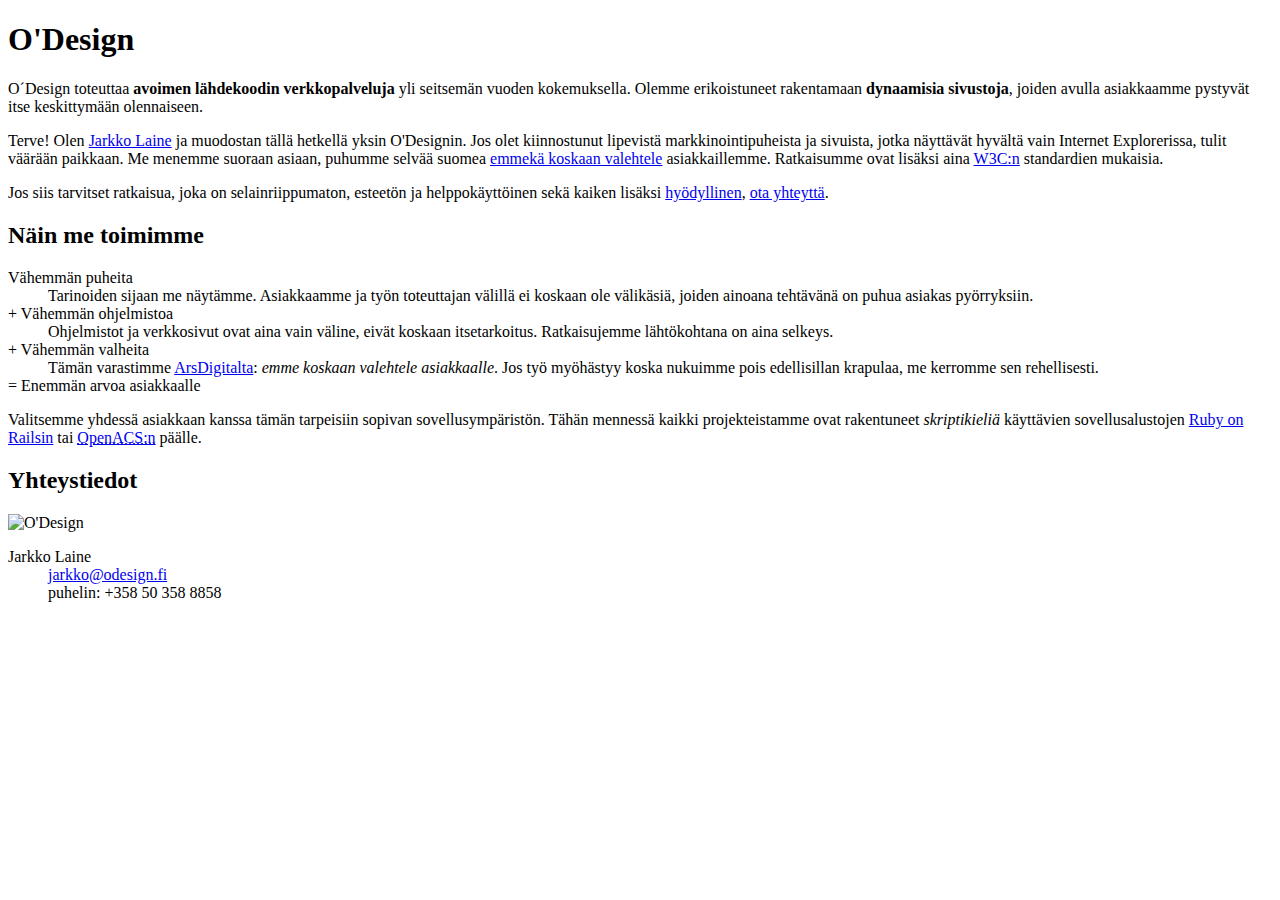
==== index.fi.html @ 1bb2d046 "Index files" ====
<!DOCTYPE html PUBLIC "-//W3C//DTD XHTML 1.0 Strict//EN" "http://www.w3.org/TR/xhtml1/DTD/xhtml1-strict.dtd">

<html xmlns="http://www.w3.org/1999/xhtml" xml:lang="en" lang="en">
<head>
	<title>O'Design - internetsovelluksia ajatteleville ihmisille</title>
	<meta http-equiv="Content-Type" content="text/html; charset=utf-8" />
	<meta http-equiv="Content-Language" content="en-us" />
	<meta name="copyright" content="(c) Copyright 2004 Jarkko Laine" />
	
<link rel="stylesheet" href="/stylesheets/lofi.css" type="text/css" />

	<style type="text/css">

	</style>
	
</head>
<body>
<div id="container">
  
<div id="toppic"></div>

<h1><span id="o">O'</span>Desig<span id="n">n</span></h1>

<div id="teaser">
  <p>
    O&#180;Design toteuttaa <strong>avoimen lähdekoodin verkkopalveluja</strong>
    yli seitsemän vuoden kokemuksella. Olemme erikoistuneet rakentamaan 
    <strong>dynaamisia sivustoja</strong>,
    joiden avulla asiakkaamme pystyvät itse keskittymään olennaiseen.
  </p>
</div>

<div id="content">
<p>Terve! Olen <a href="http://jlaine.net/jarkko" title="Tietoja minusta,
 englanniksi">Jarkko Laine</a> ja muodostan tällä hetkellä yksin O'Designin.
Jos olet kiinnostunut lipevistä markkinointipuheista ja sivuista, jotka näyttävät
hyvältä vain Internet Explorerissa, tulit väärään paikkaan. Me menemme suoraan
asiaan, puhumme selvää suomea <a href="#ei-valheita">emmekä koskaan valehtele</a>
asiakkaillemme. Ratkaisumme ovat lisäksi 
aina <a href="http://www.w3.org" title="World Wide Web Consortium">W3C:n</a> 
standardien mukaisia. </p>
<p>Jos siis tarvitset ratkaisua, joka on
selainriippumaton, esteetön ja helppokäyttöinen sekä kaiken lisäksi  
<a href="http://www.37signals.com/26.html">hyödyllinen</a>, 
<a href="#contact">ota yhteyttä</a>.</p>

<h2>Näin me toimimme</h2>
<dl id="arvot">
  <dt>Vähemmän puheita</dt>  
  <dd>Tarinoiden sijaan me näytämme. Asiakkaamme ja työn toteuttajan välillä
  ei koskaan ole välikäsiä, joiden ainoana tehtävänä on puhua asiakas pyörryksiin.</dd>
  <dt>+ Vähemmän ohjelmistoa</dt>
  <dd>Ohjelmistot ja verkkosivut ovat aina vain väline, eivät koskaan
  itsetarkoitus. Ratkaisujemme lähtökohtana on aina selkeys.</dd>
  <dt id="ei-valheita">+ Vähemmän valheita</dt>
  <dd>Tämän varastimme <a href="http://web.archive.org/web/20010609042248/www.arsdigita.com/pages/mission/">
  ArsDigitalta</a>: <cite>emme koskaan valehtele asiakkaalle</cite>. Jos työ
  myöhästyy koska nukuimme pois edellisillan krapulaa, me kerromme sen
  rehellisesti.</dd>
  <dt>= Enemmän arvoa asiakkaalle</dt>
  
</dl>

<p>Valitsemme yhdessä asiakkaan kanssa tämän tarpeisiin sopivan sovellusympäristön. Tähän mennessä kaikki projekteistamme ovat rakentuneet <em title="TCL, Ruby">skriptikieliä</em> käyttävien sovellusalustojen <a href="http://rubyonrails.org">Ruby on Railsin</a> tai <a href="http://openacs.org"><abbr title="Open Architecture Community System">OpenACS:n</abbr></a> päälle.</p>

</div>

<div id="footer">
  <h2 id="contact">Yhteystiedot</h2>
  <img src="/images/odesign-logo.gif" alt="O'Design" width="127" height="60" />
  <dl>
    <dt>Jarkko Laine</dt>  
      <dd><a href="&#x6D;&#x61;&#x69;&#x6C;&#x74;&#x6F;&#x3A;&#x6A;&#x61;&#x72;&#x6B;&#x6B;&#x6F;&#x40;&#x6F;&#x64;&#x65;&#x73;&#x69;&#x67;&#x6E;&#x2E;&#x66;&#x69;">&#x6A;&#x61;&#x72;&#x6B;&#x6B;&#x6F;&#x40;&#x6F;&#x64;&#x65;&#x73;&#x69;&#x67;&#x6E;&#x2E;&#x66;&#x69;</a></dd>
      <dd>puhelin: +358 50 358 8858</dd>
  </dl>  
</div>

</div>

</body>
</html>
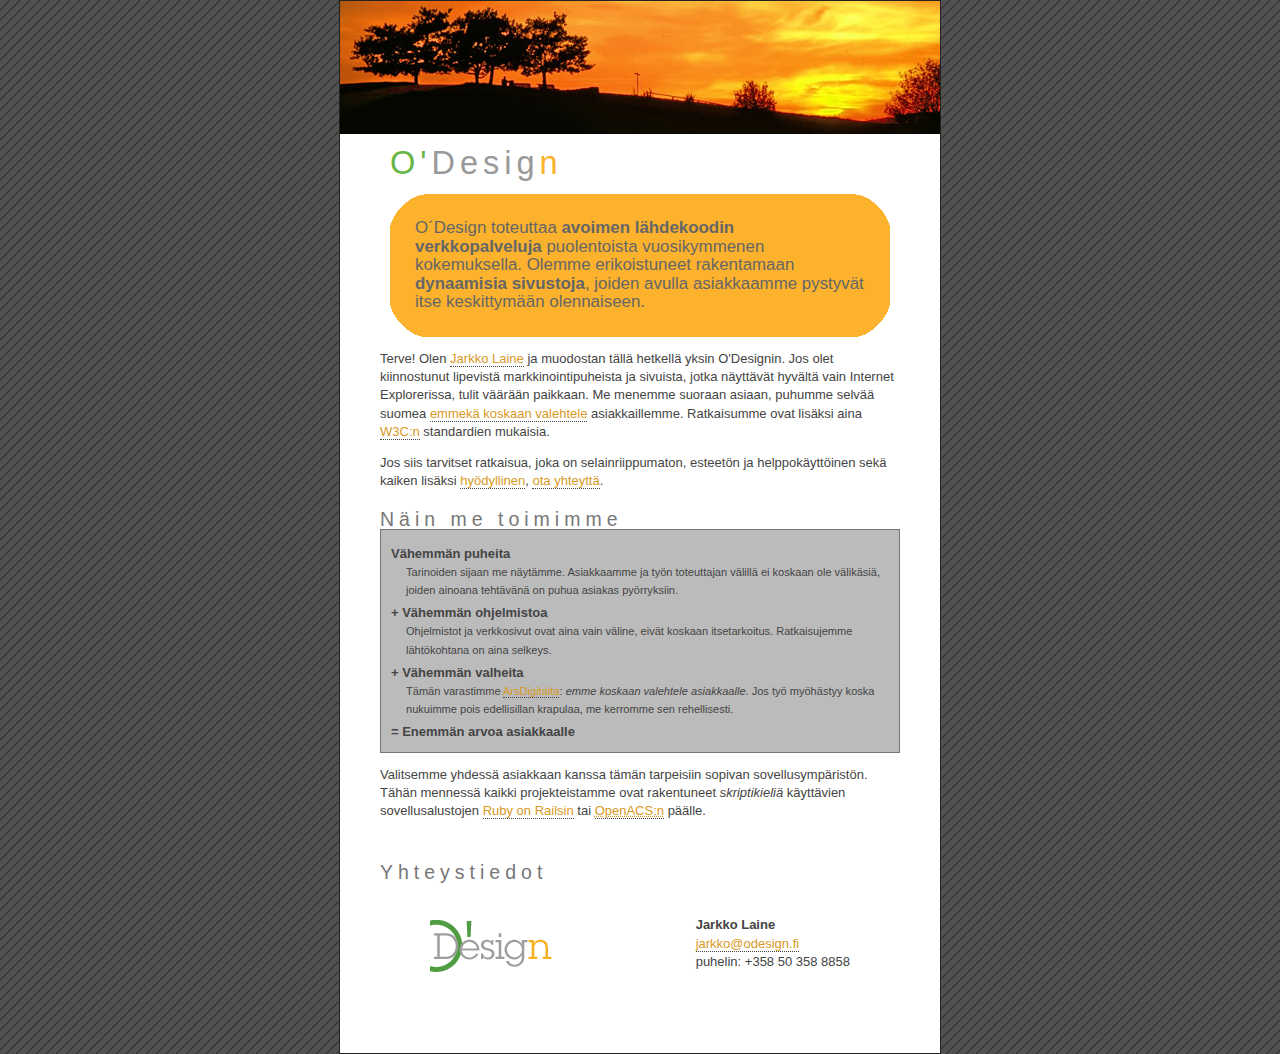
==== commit 3d282c3b: "Updated timeline" ====
--- a/index.fi.html
+++ b/index.fi.html
@@ -24,7 +24,7 @@
 <div id="teaser">
   <p>
     O&#180;Design toteuttaa <strong>avoimen lähdekoodin verkkopalveluja</strong>
-    yli seitsemän vuoden kokemuksella. Olemme erikoistuneet rakentamaan 
+    puolentoista vuosikymmenen kokemuksella. Olemme erikoistuneet rakentamaan 
     <strong>dynaamisia sivustoja</strong>,
     joiden avulla asiakkaamme pystyvät itse keskittymään olennaiseen.
   </p>
--- a/stylesheets/lofi.css
+++ b/stylesheets/lofi.css
@@ -0,0 +1,128 @@
+body {
+  font-family: "Helvetica Neue", arial, "Trebuchet MS", sans-serif;
+  font-size: small;
+  line-height: 1.4em;
+  color: #444;
+  background: #222 url(/images/odesign-background.gif);
+  padding-top: 0; margin: 0;
+}
+
+#container {
+  background-color: white;
+  width: 600px;
+  margin: 0 auto;
+  padding: 0;
+  border: 1px solid #222;
+}
+
+#toppic {
+  background: white url(/images/iltarusko.jpg) top left;
+  width: 600px;
+  height: 133px;
+}
+
+#teaser {
+  width: 500px;
+  margin: 0 auto;
+  padding: 0;
+  font-size: 130%;
+  line-height: 1.1em;
+  color: #666;
+  background: #FCB22D url(/images/top.gif) no-repeat top left;
+}
+
+#teaser p {
+  margin: 0;
+  padding: 25px;
+  background: url(/images/bottom.gif) no-repeat bottom;
+}
+
+h1, h2 {
+  margin-top: 20px;
+  font-family: "American Typewriter", "Courier New" Monaco, Courier, serif;
+  color: #999;
+  letter-spacing: 5px;
+  font-weight: normal;
+}
+
+h1 {
+  font-size: 250%;
+}
+
+h2 {
+  color: #777;
+  margin-bottom: 0;
+}
+
+#container h1 {
+  margin-left: 50px;
+}
+
+h1 #o {
+  color: #67B543;
+}
+
+h1 #n {
+  color: #FCB22D;
+}
+
+a {
+  text-decoration: none;
+  color: #D89925;
+  border: 0;
+  border-bottom: 1px dotted #444;
+}
+
+a:hover {
+  border-bottom: 1px solid #666;
+}
+
+#content {
+  padding: 0 40px;
+}
+
+dt {
+  font-weight: bold;
+  margin-top: 5px;
+}
+
+dd {
+  margin-left: 15px;
+}
+
+#arvot dd {
+  font-size: 85%;
+}
+
+#arvot {
+  margin-top: 0;
+  padding: 10px;
+  background-color: #bbb;
+  border: 1px solid #777;
+}
+
+#footer {
+  display: block;
+  padding: 10px 40px;
+  height: 200px;
+}
+
+#footer img {
+  margin: 35px 0 0 50px;
+  float: left;
+}
+
+#footer dl {
+  margin: 30px 50px 0 0;
+  display: inline;
+  float: right;
+}
+
+#footer dd {
+  margin-left: 0;
+}
+
+a abbr {
+  border-width: 0;
+}
+
